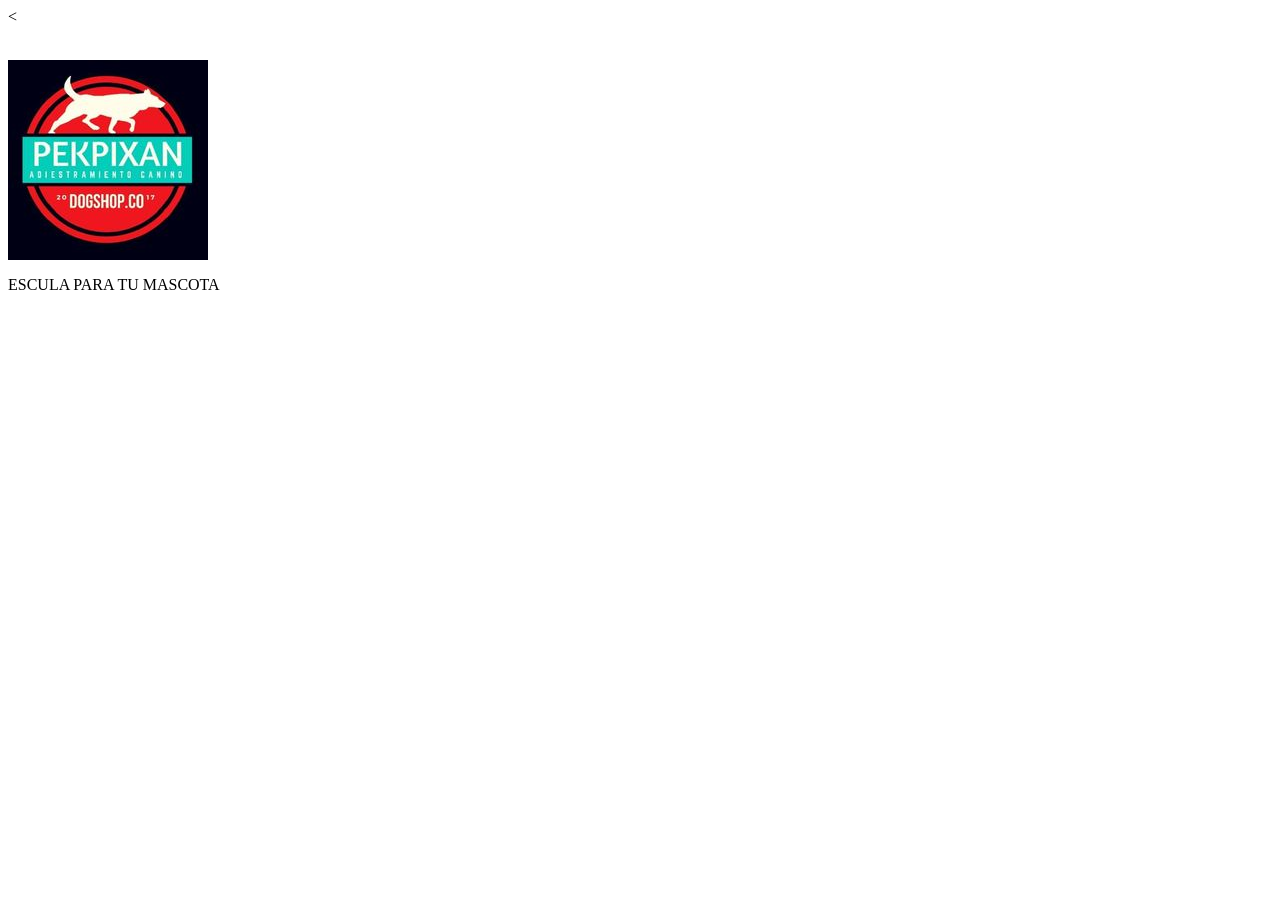
==== Index.htm @ 354987ac "Add files via upload" ====
<!DOCTYPE HTML PUBLIC "-//W3C//DTD HTML 4.01 Transitional//EN">

<html>
<<head>
  <link rel="stylesheet" href="pek.css">
</head>
<title > Pekpixan </title>

</head>
      <body>
			
			

           <p></p>
                 <br/> 
		<div>					 
           <div class = float-parent>
                         <img src="pekpixan.jpg" class="imgRedonda"/>	 
           </div>
           <div class = float-parent> 
					      <p >ESCULA PARA TU MASCOTA</p> 
					 </div>		
					 <video width="320" height="240" autoplay muted control>
  <source src="download.mp4" type="video/mp4">
  
  Your browser does not support the video tag.
</video>		
     </div>	
		 
	<video width="320" height="240" autoplay muted control>
  <source src="Dawnload.mp4" type="video/mp4">
	
  
  Your browser does not support the video tag.
</video>

</body>
</html>
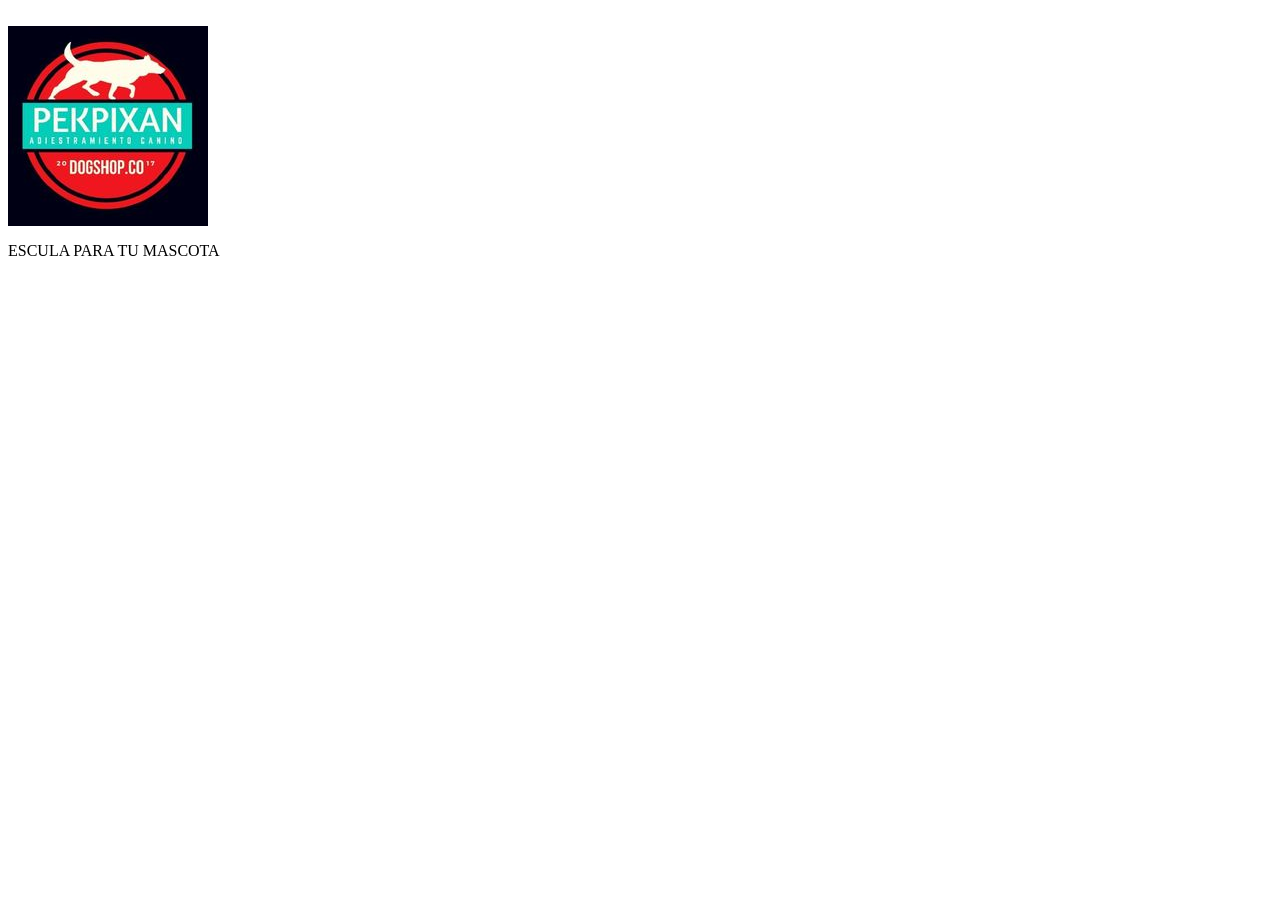
==== commit a1b45657: "Index.htm" ====
--- a/Index.htm
+++ b/Index.htm
@@ -1,7 +1,7 @@
 <!DOCTYPE HTML PUBLIC "-//W3C//DTD HTML 4.01 Transitional//EN">
 
 <html>
-<<head>
+<head>
   <link rel="stylesheet" href="pek.css">
 </head>
 <title > Pekpixan </title>
